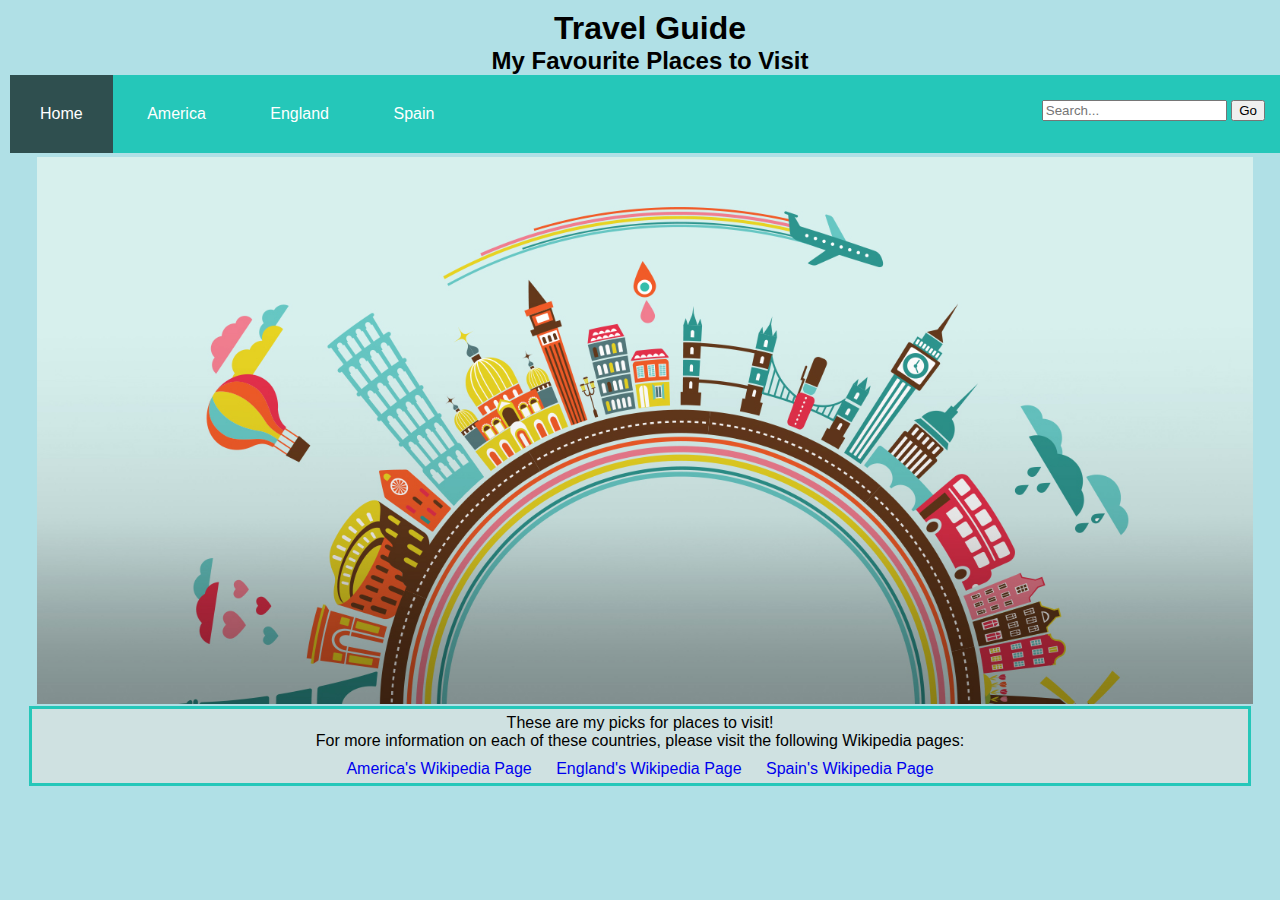
==== index.html @ 16146099 "inital commit" ====
<!DOCTYPE html>
<html lang="en">
    <head>
     <meta charset="UTF-8">
     <meta http-equiv="X-UA-Compatible" content="IE=edge">

     <!-- make page resposive to different screen sizes -->
     <meta name="viewport" content="width=device-width, initial-scale=1.0">

    <!--link to CSS-->
     <link rel="stylesheet" href="styles.css"> 
     
     <title>Travel Guide</title>
    </head>

    <body>
        <header>
            <h1>Travel Guide</h1>
            <h2>My Favourite Places to Visit</h2>
            
            <!-- Nav Bar -->
            <div class="navbar"> 
                <a class="active" href="index.html"> Home </a>
                <a href="america.html"> America </a>
                <a href="england.html"> England </a>
                <a href="spain.html"> Spain </a>
                
                <div class="search-container">
                        <input type="text" placeholder="Search..." id="search">
                        <button type="submit" onclick="getData(baseUrl)">Go</button>
                </div>
            </div>
        </header>

        <!-- main image on home page -->
        <div> 
            <img class="homeImg" src="Images/travel.jpg" alt="world map" style="width:100%;" >
        </div>

        <!-- page footer containing text and links to external webpages-->
    <footer> 
        <p> These are my picks for places to visit! <br>
        For more information on each of these countries, please visit the following Wikipedia pages: </p>

        <p class="wiki">
            <a href="https://en.wikipedia.org/wiki/United_States"> America's Wikipedia Page</a>
            <a href="https://en.wikipedia.org/wiki/England"> England's Wikipedia Page</a>
            <a href="https://en.wikipedia.org/wiki/Spain"> Spain's Wikipedia Page</a>
        </p>

        <!--link to JavaScript file-->
        <script src="Js.js"></script>
    
    </footer>

    </body>

</html>
---- styles.css ----
*{
    margin: 0;
}

body { 
    font-family: Arial, Helvetica, sans-serif; 
    margin-top: 7.5em;
    padding: 2em;
    background-color:powderblue;
}

header {
    height: 60px; 
    display: block;
    background-color: powderblue;
    position: fixed;
    top: 0;
    left: 0;
    width: 100%;
    padding: 10px;
}

main {
    display:block;
    padding-top: 3em;
    padding-bottom: 3em;
    min-height: 85%;
}

p {
    padding: 5px;
}

footer {
    background-color: rgb(207, 225, 225);
    outline-color: #25c7b9;
    outline-style: solid;
    text-align: center;
    float: left;
    width: 100%;
    padding: auto;
}

/* links in footer */
footer .wiki a {
    text-align: center;
    padding:10px;
    text-decoration: none;;
}

/* navbar styling */
.navbar {
    float: left;
    background-color: #25c7b9;
    width: 100%;
    
    overflow: hidden;
    padding: auto;
    
}

/* links in navbar */
.navbar a {
    text-align: center;
    color: white;
    padding: 30px;
    font-size: medium;
    display: inline-block;
    text-decoration: none;
 }

 /* navbar search bar */
 /* .navbar input[type=text] */
 .navbar .search-container {
    float: right;
    padding: auto;
    font-size: medium;
    margin-top: 25px;
    margin-right: 25px;
 }

 /* navbar - change style on mouse hover */
.navbar a:hover {
    background-color: aliceblue;
    color:black;
    font-weight: bold;
    transform: scale(1.2); 
    box-shadow: 5px 5px 5px 5px; 
}

/* navbar - highlight active / current page */
.navbar a.active {
    background-color: darkslategrey;
    color: white;
}

h1, h2 {
    text-align: center;
    padding: auto;
}

#flags {
    margin-top: 0;
    margin-left: auto;
    margin-right:auto; 
    display: block;
}

.homeImg {
    padding: 5px;
    width: 100%;
    height: auto;
    padding: auto;
}

img {
    max-width: 100%;
    height: 250px;
    padding: auto;
    margin-top: 0;
    margin-left: auto;
    margin-right:auto; 
    display: block;
}

/* column layout of america page */
.column-layout { 
    display: flex;
    margin: 25px 0;
}

.column-layout > div {
    flex: 1;
    padding: 5px;
    border-style: solid;
    background-color:rgb(170, 213, 214);
    border-width: thin;
    border-color: rgb(14, 143, 143);
}

.england-container {
    display: flex;
    margin: 25px 0;
    flex-wrap: wrap;
    width: 100%;
  
}

.england-container > div{
    flex:45%;
    padding: 1em;
    border-style: solid;
    background-color:rgb(170, 213, 214);
    border-width: thin;
    border-color: rgb(14, 143, 143);
}

.spain-container {
    display: flex;
    margin: 25px 0; 
    width:100%;
    flex-wrap: wrap;
}

.spain-container > div{
    flex: 45%;
    padding-bottom: 1em;
    padding-top: 1em;
    border-style: solid;
    background-color:rgb(170, 213, 214);
    border-width: thin;
    border-color: rgb(14, 143, 143);
}
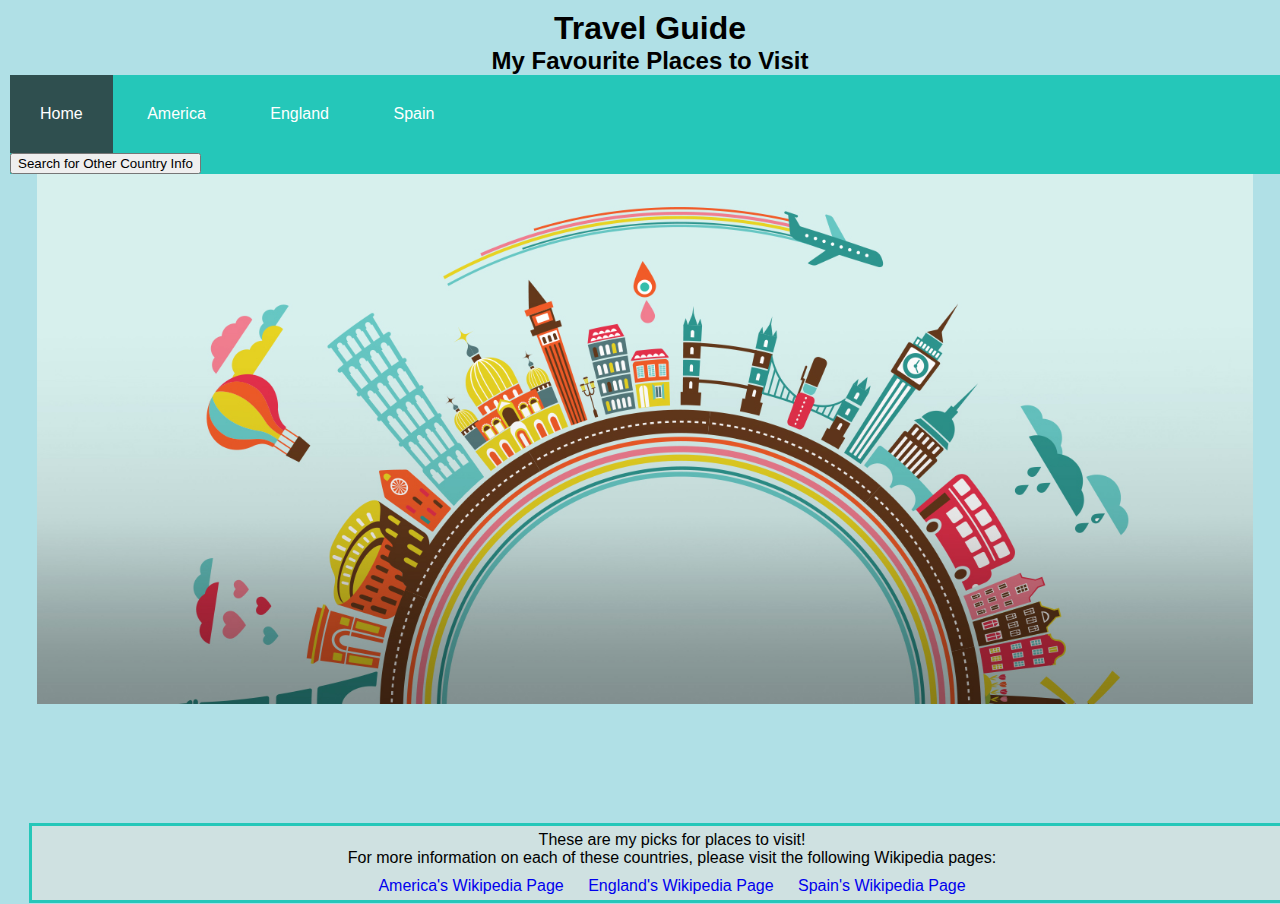
==== commit 413399b5: "commit" ====
--- a/index.html
+++ b/index.html
@@ -25,9 +25,8 @@
                 <a href="england.html"> England </a>
                 <a href="spain.html"> Spain </a>
                 
-                <div class="search-container">
-                        <input type="text" placeholder="Search..." id="search">
-                        <button type="submit" onclick="getData(baseUrl)">Go</button>
+                <div>
+                    <button id="searchCountries" type="submit" onclick="location.href='countriesInfo.html';">Search for Other Country Info</button>
                 </div>
             </div>
         </header>
--- a/styles.css
+++ b/styles.css
@@ -22,9 +22,9 @@
 
 main {
     display:block;
-    padding-top: 3em;
-    padding-bottom: 3em;
-    min-height: 85%;
+    padding-top: auto;
+    padding-bottom: auto;
+    min-height: 90%;
 }
 
 p {
@@ -39,6 +39,9 @@
     float: left;
     width: 100%;
     padding: auto;
+    position: absolute;
+    bottom:0;
+    display: block;
 }
 
 /* links in footer */
@@ -56,6 +59,7 @@
     
     overflow: hidden;
     padding: auto;
+    position:fixed;
     
 }
 
@@ -71,12 +75,14 @@
 
  /* navbar search bar */
  /* .navbar input[type=text] */
- .navbar .search-container {
-    float: right;
+ .search-container {
+    float: center;
     padding: auto;
     font-size: medium;
-    margin-top: 25px;
-    margin-right: 25px;
+    margin-top: auto;
+    margin-right: auto;
+    margin-bottom: auto;
+    text-align: center;
  }
 
  /* navbar - change style on mouse hover */
@@ -172,13 +178,24 @@
     border-color: rgb(14, 143, 143);
 }
 
-
-
-
-
-
-
-
-
-
-
+table {
+    margin-left: auto;
+    margin-right: auto;
+    text-align: left;
+    border-style: solid;
+}
+
+td, th{
+    border: 2px solid #999;
+    padding:0.5rem;
+}
+
+
+
+
+
+
+
+
+
+
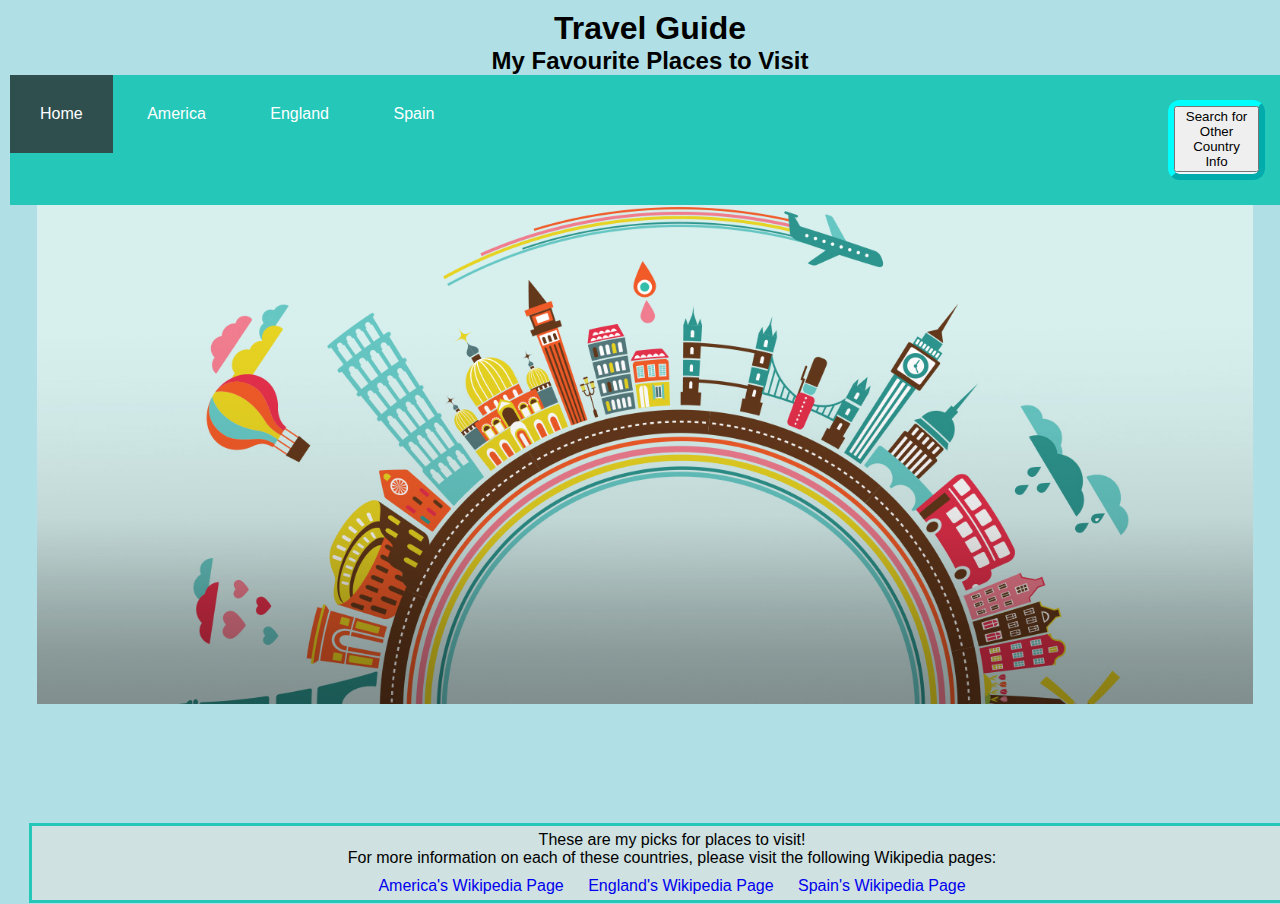
==== commit 26426213: "commit" ====
--- a/index.html
+++ b/index.html
@@ -24,11 +24,14 @@
                 <a href="america.html"> America </a>
                 <a href="england.html"> England </a>
                 <a href="spain.html"> Spain </a>
-                
-                <div>
-                    <button id="searchCountries" type="submit" onclick="location.href='countriesInfo.html';">Search for Other Country Info</button>
+
+
+                <div class="searchbtn">
+                    <button type="submit" onclick="location.href='countriesInfo.html';">Search for Other Country Info</button>
                 </div>
             </div>
+
+
         </header>
 
         <!-- main image on home page -->
--- a/styles.css
+++ b/styles.css
@@ -73,9 +73,22 @@
     text-decoration: none;
  }
 
+ .searchbtn {
+    float: right;
+    padding: auto;
+    margin-top: 25px;
+    margin-right: 25px;
+    margin-bottom: 25px;
+    border: 6px outset cyan;
+    height:68px;
+    width:85px; 
+    border-radius: 12px;
+    background-color: aliceblue;
+
+ }
+
  /* navbar search bar */
- /* .navbar input[type=text] */
- .search-container {
+  .search-container {
     float: center;
     padding: auto;
     font-size: medium;
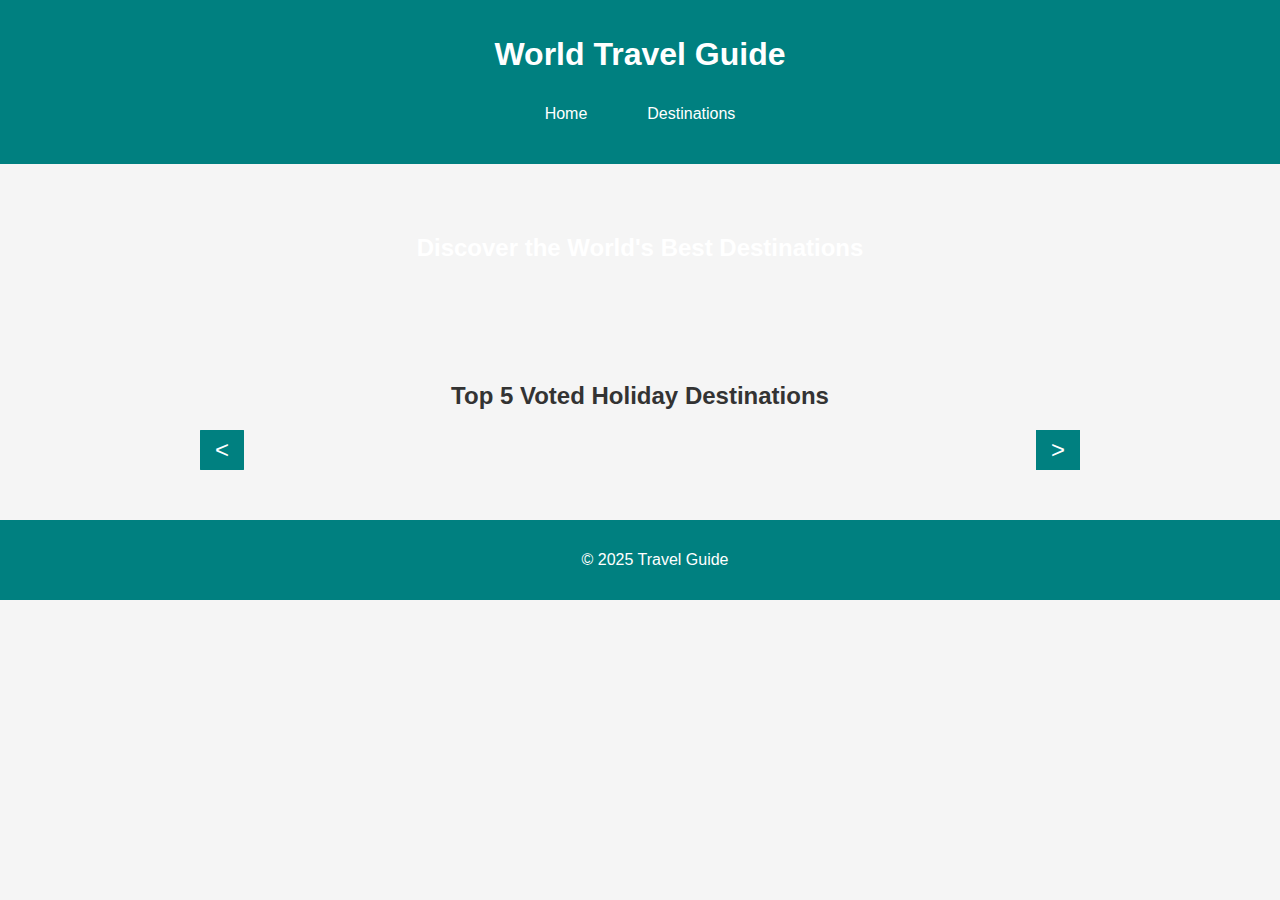
==== commit 498fafa5: "Updated Code for Improved Version - includes Countries Rest API call and search" ====
--- a/index.html
+++ b/index.html
@@ -1,60 +1,42 @@
 <!DOCTYPE html>
 <html lang="en">
-    <head>
-     <meta charset="UTF-8">
-     <meta http-equiv="X-UA-Compatible" content="IE=edge">
+<head>
+    <meta charset="UTF-8">
+    <meta name="viewport" content="width=device-width, initial-scale=1.0">
+    <title>Travel Guide</title>
+    <link rel="stylesheet" href="styles.css">
+    <script src="script.js" defer></script>
+</head>
+<body>
+    <header>
+        <h1>World Travel Guide</h1>
+        <nav>
+            <ul>
+                <li><a href="index.html" class="active">Home</a></li>
+                <li><a href="destinations.html">Destinations</a></li>
+            </ul>
+        </nav>    
+    </header>
 
-     <!-- make page resposive to different screen sizes -->
-     <meta name="viewport" content="width=device-width, initial-scale=1.0">
+    <section class="hero">
+        <h2>Discover the World's Best Destinations</h2>
+    </section>
 
-    <!--link to CSS-->
-     <link rel="stylesheet" href="styles.css"> 
-     
-     <title>Travel Guide</title>
-    </head>
-
-    <body>
-        <header>
-            <h1>Travel Guide</h1>
-            <h2>My Favourite Places to Visit</h2>
-            
-            <!-- Nav Bar -->
-            <div class="navbar"> 
-                <a class="active" href="index.html"> Home </a>
-                <a href="america.html"> America </a>
-                <a href="england.html"> England </a>
-                <a href="spain.html"> Spain </a>
-
-
-                <div class="searchbtn">
-                    <button type="submit" onclick="location.href='countriesInfo.html';">Search for Other Country Info</button>
+    <section class="featured">
+        <h2>Top 5 Voted Holiday Destinations</h2>
+        <div class="carousel-container">
+            <button class="carousel-btn prev">&lt;</button>
+            <div class="carousel-wrapper">
+                <div class="carousel" id="topVotedCountries">
+                    <!-- Top voted destinations will be dynamically inserted here -->
                 </div>
             </div>
+            <button class="carousel-btn next">&gt;</button>
+        </div>
+    </section>
 
-
-        </header>
-
-        <!-- main image on home page -->
-        <div> 
-            <img class="homeImg" src="Images/travel.jpg" alt="world map" style="width:100%;" >
-        </div>
-
-        <!-- page footer containing text and links to external webpages-->
-    <footer> 
-        <p> These are my picks for places to visit! <br>
-        For more information on each of these countries, please visit the following Wikipedia pages: </p>
-
-        <p class="wiki">
-            <a href="https://en.wikipedia.org/wiki/United_States"> America's Wikipedia Page</a>
-            <a href="https://en.wikipedia.org/wiki/England"> England's Wikipedia Page</a>
-            <a href="https://en.wikipedia.org/wiki/Spain"> Spain's Wikipedia Page</a>
-        </p>
-
-        <!--link to JavaScript file-->
-        <script src="Js.js"></script>
-    
+    <footer>
+        <p>© 2025 Travel Guide </p>
     </footer>
-
-    </body>
-
-</html>+</body>
+</html>
--- a/styles.css
+++ b/styles.css
@@ -1,214 +1,214 @@
-*{
+/* General Styles */
+body {
+    font-family: Arial, sans-serif;
     margin: 0;
-}
-
-body { 
-    font-family: Arial, Helvetica, sans-serif; 
-    margin-top: 7.5em;
-    padding: 2em;
-    background-color:powderblue;
+    padding: 0;
+    background: #f5f5f5;
+    color: #333;
+    text-align: center;
 }
 
 header {
-    height: 60px; 
-    display: block;
-    background-color: powderblue;
-    position: fixed;
-    top: 0;
-    left: 0;
+    background: #008080;
+    color: white;
+    padding: 15px;
+    text-align: center;
+}
+
+/* NAVBAR */
+nav ul {
+    list-style: none;
+    padding: 0;
+    display: flex;
+    justify-content: center;
+    background: #008080;
+}
+
+nav ul li {
+    margin: 0 15px;
+}
+
+nav ul li a {
+    color: white;
+    text-decoration: none;
+    padding: 10px 15px;
+    display: inline-block;
+}
+
+nav ul li a:hover {
+    background: #00a8a8;
+    border-radius: 5px;
+}
+
+.hero {
+    background: url('images/world-map.jpg') no-repeat center center/cover;
+    padding: 50px;
+    color: white;
+}
+
+/* Carousel Container */
+.carousel-container {
+    display: flex;
+    align-items: center;
+    justify-content: center;
+    position: relative;
+    width: 80%;
+    max-width: 900px;
+    margin: 20px auto;
+    overflow: hidden;
+}
+
+/* Wrapper to prevent overflow */
+.carousel-wrapper {
     width: 100%;
+    overflow: hidden;
+    position: relative;
+    display: flex;
+}
+
+/* Carousel Track */
+.carousel {
+    display: flex;
+    gap: 15px;
+    transition: transform 0.5s ease-in-out;
+    will-change: transform;
+}
+
+/* Country Cards */
+.carousel .country-card {
+    flex: 0 0 250px;
+    width: 250px;
+    text-align: center;
+    transition: transform 0.3s ease;
+}
+
+/* Navigation Buttons */
+.carousel-btn {
+    background: #008080;
+    color: white;
+    border: none;
+    padding: 10px 15px;
+    font-size: 24px;
+    cursor: pointer;
+    border-radius: 5px;
+    position: absolute;
+    top: 50%;
+    transform: translateY(-50%);
+    z-index: 10;
+}
+
+.prev {
+    left: 10px;
+}
+
+.next {
+    right: 10px;
+}
+
+.carousel-btn:hover {
+    background: #00a8a8;
+}
+
+
+
+
+/* SEARCH BAR */
+#searchInput {
+    width: 50%;
+    padding: 12px;
+    margin: 20px auto;
+    border: 2px solid #008080;
+    border-radius: 8px;
+    font-size: 16px;
+    outline: none;
+    transition: all 0.3s ease;
+    display: block; /* Centers the input */
+    text-align: center;
+}
+
+#searchInput:focus {
+    border-color: #00a8a8;
+    box-shadow: 0 0 10px rgba(0, 168, 168, 0.5);
+}
+
+.featured {
+    padding: 30px;
+}
+
+/* DESTINATION PAGE */
+
+.destination-intro {
+    text-align: center;
+    font-size: 18px;
+    margin: 20px auto;
+    color: #333;
+    max-width: 800px;
     padding: 10px;
 }
 
-main {
-    display:block;
-    padding-top: auto;
-    padding-bottom: auto;
-    min-height: 90%;
-}
-
-p {
-    padding: 5px;
+.destination-list {
+    display: grid;
+    grid-template-columns: repeat(5, 1fr);
+    gap: 20px;
+    padding: 20px;
+    justify-content: center;
+}
+
+.country-card {
+    background: white;
+    padding: 15px;
+    border-radius: 10px;
+    box-shadow: 2px 2px 10px rgba(0, 0, 0, 0.1);
+    text-align: center;
+    transition: transform 0.3s ease;
+}
+
+.country-card img {
+    width: 100%;
+    height: 150px;
+    border-radius: 10px;
+    object-fit: cover;
+}
+
+.country-card:hover {
+    transform: scale(1.05);
+}
+
+.vote-btn {
+    margin-top: auto; /* Pushes the button to the bottom */
+    background: #008080;
+    color: white;
+    border: none;
+    padding: 12px 18px;
+    font-size: medium;
+    cursor: pointer;
+    border-radius: 8px;
+    transition: 0.3s;
+}
+
+.vote-btn:hover {
+    background: #00a8a8;
+    transform: scale(1.05);
+}
+
+#topVotedCountries {
+    display: flex;
+    justify-content: center;
+    gap: 20px;
+    padding: 20px;
+}
+
+.country-grid {
+    display: flex;
+    justify-content: center;
+    gap: 20px;
 }
 
 footer {
-    background-color: rgb(207, 225, 225);
-    outline-color: #25c7b9;
-    outline-style: solid;
-    text-align: center;
-    float: left;
+    background: #008080;
+    color: white;
+    padding: 15px;
+    position: relative;
+    bottom: 0;
     width: 100%;
-    padding: auto;
-    position: absolute;
-    bottom:0;
-    display: block;
-}
-
-/* links in footer */
-footer .wiki a {
-    text-align: center;
-    padding:10px;
-    text-decoration: none;;
-}
-
-/* navbar styling */
-.navbar {
-    float: left;
-    background-color: #25c7b9;
-    width: 100%;
-    
-    overflow: hidden;
-    padding: auto;
-    position:fixed;
-    
-}
-
-/* links in navbar */
-.navbar a {
-    text-align: center;
-    color: white;
-    padding: 30px;
-    font-size: medium;
-    display: inline-block;
-    text-decoration: none;
- }
-
- .searchbtn {
-    float: right;
-    padding: auto;
-    margin-top: 25px;
-    margin-right: 25px;
-    margin-bottom: 25px;
-    border: 6px outset cyan;
-    height:68px;
-    width:85px; 
-    border-radius: 12px;
-    background-color: aliceblue;
-
- }
-
- /* navbar search bar */
-  .search-container {
-    float: center;
-    padding: auto;
-    font-size: medium;
-    margin-top: auto;
-    margin-right: auto;
-    margin-bottom: auto;
-    text-align: center;
- }
-
- /* navbar - change style on mouse hover */
-.navbar a:hover {
-    background-color: aliceblue;
-    color:black;
-    font-weight: bold;
-    transform: scale(1.2); 
-    box-shadow: 5px 5px 5px 5px; 
-}
-
-/* navbar - highlight active / current page */
-.navbar a.active {
-    background-color: darkslategrey;
-    color: white;
-}
-
-h1, h2 {
-    text-align: center;
-    padding: auto;
-}
-
-#flags {
-    margin-top: 0;
-    margin-left: auto;
-    margin-right:auto; 
-    display: block;
-}
-
-.homeImg {
-    padding: 5px;
-    width: 100%;
-    height: auto;
-    padding: auto;
-}
-
-img {
-    max-width: 100%;
-    height: 250px;
-    padding: auto;
-    margin-top: 0;
-    margin-left: auto;
-    margin-right:auto; 
-    display: block;
-}
-
-/* column layout of america page */
-.column-layout { 
-    display: flex;
-    margin: 25px 0;
-}
-
-.column-layout > div {
-    flex: 1;
-    padding: 5px;
-    border-style: solid;
-    background-color:rgb(170, 213, 214);
-    border-width: thin;
-    border-color: rgb(14, 143, 143);
-}
-
-.england-container {
-    display: flex;
-    margin: 25px 0;
-    flex-wrap: wrap;
-    width: 100%;
-  
-}
-
-.england-container > div{
-    flex:45%;
-    padding: 1em;
-    border-style: solid;
-    background-color:rgb(170, 213, 214);
-    border-width: thin;
-    border-color: rgb(14, 143, 143);
-}
-
-.spain-container {
-    display: flex;
-    margin: 25px 0; 
-    width:100%;
-    flex-wrap: wrap;
-}
-
-.spain-container > div{
-    flex: 45%;
-    padding-bottom: 1em;
-    padding-top: 1em;
-    border-style: solid;
-    background-color:rgb(170, 213, 214);
-    border-width: thin;
-    border-color: rgb(14, 143, 143);
-}
-
-table {
-    margin-left: auto;
-    margin-right: auto;
-    text-align: left;
-    border-style: solid;
-}
-
-td, th{
-    border: 2px solid #999;
-    padding:0.5rem;
-}
-
-
-
-
-
-
-
-
-
-
+}
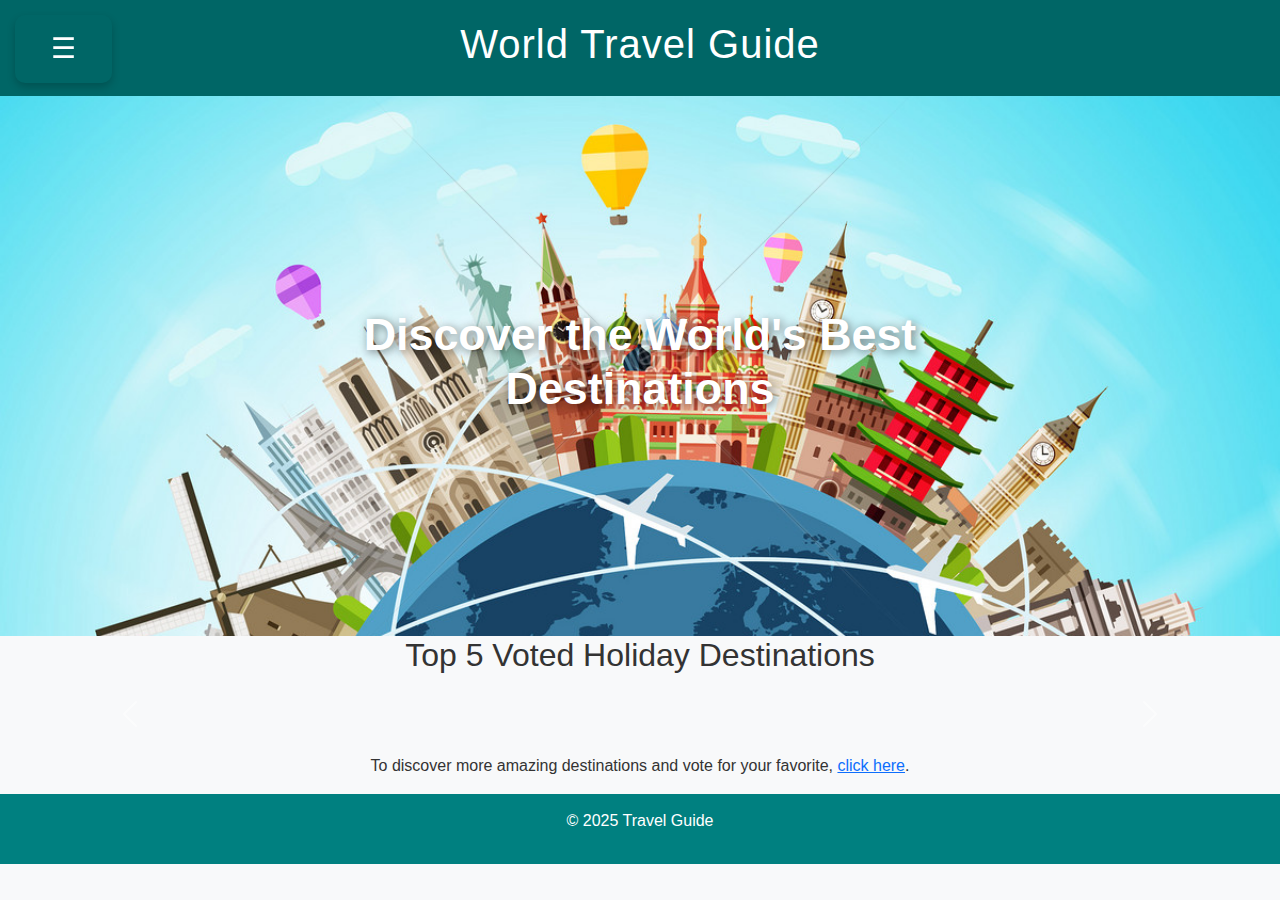
==== commit 398bfc3c: "Updates made to travel guide" ====
--- a/index.html
+++ b/index.html
@@ -4,18 +4,35 @@
     <meta charset="UTF-8">
     <meta name="viewport" content="width=device-width, initial-scale=1.0">
     <title>Travel Guide</title>
+    <!-- Bootstrap CSS -->
+    <link href="https://cdn.jsdelivr.net/npm/bootstrap@5.3.0/dist/css/bootstrap.min.css" rel="stylesheet">
     <link rel="stylesheet" href="styles.css">
-    <script src="script.js" defer></script>
 </head>
 <body>
     <header>
         <h1>World Travel Guide</h1>
-        <nav>
-            <ul>
-                <li><a href="index.html" class="active">Home</a></li>
-                <li><a href="destinations.html">Destinations</a></li>
-            </ul>
-        </nav>    
+       
+        <nav class="navbar">
+            <div class="container-fluid">
+                <!-- Hamburger Menu Button -->
+                <button class="navbar-toggler custom-toggler" id="menuToggle">
+                    ☰ <!-- Unicode for the hamburger icon -->
+                </button>
+    
+                <!-- Dropdown Menu -->
+                <div class="menu-content" id="navbarMenu">
+                    <ul class="navbar-nav">
+                        <li class="nav-item">
+                            <a class="nav-link active" href="index.html">Home</a>
+                        </li>
+                        <li class="nav-item">
+                            <a class="nav-link" href="destinations.html">Destinations</a>
+                        </li>
+                    </ul>
+                </div>
+            </div>
+        </nav>
+      
     </header>
 
     <section class="hero">
@@ -24,19 +41,39 @@
 
     <section class="featured">
         <h2>Top 5 Voted Holiday Destinations</h2>
-        <div class="carousel-container">
-            <button class="carousel-btn prev">&lt;</button>
-            <div class="carousel-wrapper">
-                <div class="carousel" id="topVotedCountries">
-                    <!-- Top voted destinations will be dynamically inserted here -->
-                </div>
+        <div id="topVotedCarousel" class="carousel slide" data-bs-ride="carousel">
+            <div class="carousel-inner" id="topVotedCountries">
+                <!-- Country slides will be added dynamically -->
             </div>
-            <button class="carousel-btn next">&gt;</button>
+    
+            <!-- Carousel Navigation -->
+            <button class="carousel-control-prev" type="button" data-bs-target="#topVotedCarousel" data-bs-slide="prev">
+                <span class="carousel-control-prev-icon" aria-hidden="true"></span>
+                <span class="visually-hidden">Previous</span>
+            </button>
+            <button class="carousel-control-next" type="button" data-bs-target="#topVotedCarousel" data-bs-slide="next">
+                <span class="carousel-control-next-icon" aria-hidden="true"></span>
+                <span class="visually-hidden">Next</span>
+            </button>
         </div>
     </section>
+
+    <section>
+        <p class="cta-text">
+            To discover more amazing destinations and vote for your favorite, 
+            <a href="destinations.html" class="cta-link">click here</a>.
+        </p>
+    </section>
+    
+    
 
     <footer>
         <p>© 2025 Travel Guide </p>
     </footer>
+
+    <!-- Load Scripts at the End -->
+    <script src="https://cdn.jsdelivr.net/npm/bootstrap@5.3.0/dist/js/bootstrap.bundle.min.js"></script>
+    <script src="script.js" defer></script>
+
 </body>
 </html>
--- a/styles.css
+++ b/styles.css
@@ -1,116 +1,200 @@
 /* General Styles */
 body {
-    font-family: Arial, sans-serif;
+    font-family: "Poppins", Arial, sans-serif;
     margin: 0;
     padding: 0;
-    background: #f5f5f5;
+    background: #f8f9fa;
     color: #333;
     text-align: center;
 }
 
 header {
-    background: #008080;
-    color: white;
-    padding: 15px;
-    text-align: center;
+    background: #006666;
+    color: white;
+    padding: 20px;
+    text-align: center;
+    font-size: 1.8rem;
+    font-weight: bold;
+    letter-spacing: 1px;
+    box-shadow: 0 4px 8px rgba(0, 0, 0, 0.1);
 }
 
 /* NAVBAR */
-nav ul {
+/* Custom Navbar Styling */
+.navbar {
+    position: fixed;
+    top: 15px;
+    left: 15px;
+    background: #006666; /* Darker Teal */
+    padding: 12px;
+    z-index: 1000;
+    border-radius: 10px;
+    box-shadow: 0 4px 8px rgba(0, 0, 0, 0.2);
+}
+
+/* Hamburger Button */
+.navbar-toggler {
+    border: none;
+    background: transparent;
+    font-size: 28px;
+    color: white;
+    cursor: pointer;
+    padding: 8px 12px;
+    transition: all 0.3s ease-in-out;
+    border-radius: 6px;
+}
+
+/* Hamburger Button Hover Effect */
+.navbar-toggler:hover {
+    background: rgba(255, 255, 255, 0.2);
+    transform: scale(1.1);
+}
+
+/* Dropdown Menu (Hidden by Default) */
+.menu-content {
+    display: none;
+    position: absolute;
+    top: 55px;
+    left: 0;
+    background: #ffffff;
+    border-radius: 10px;
+    width: 180px;
+    padding: 10px 0;
+    box-shadow: 0 5px 15px rgba(0, 0, 0, 0.2);
+    transition: all 0.3s ease-in-out;
+}
+
+/* Show Menu When Active */
+.menu-content.active {
+    display: block;
+    opacity: 1;
+    transform: translateY(0);
+}
+
+/* Menu Items */
+.navbar-nav {
     list-style: none;
     padding: 0;
-    display: flex;
-    justify-content: center;
-    background: #008080;
-}
-
-nav ul li {
-    margin: 0 15px;
-}
-
-nav ul li a {
-    color: white;
+    margin: 0;
+}
+
+/* Menu Links */
+.navbar-nav .nav-item {
+    padding: 10px 15px;
+    text-align: left;
+}
+
+.navbar-nav .nav-item .nav-link {
+    color: #333;
+    font-size: 1.1rem;
+    font-weight: bold;
     text-decoration: none;
-    padding: 10px 15px;
-    display: inline-block;
-}
-
-nav ul li a:hover {
+    display: block;
+    padding: 10px;
+    transition: all 0.3s ease-in-out;
+    border-radius: 6px;
+}
+
+/* Hover Effect */
+.navbar-nav .nav-item .nav-link:hover {
     background: #00a8a8;
-    border-radius: 5px;
-}
+    color: white;
+    transform: scale(1.05);
+}
+
+/*Active Page Styling */
+.navbar-nav .nav-item .nav-link.active {
+    background: #008080;
+    color: white;
+    border-radius: 6px;
+}
+
 
 .hero {
     background: url('images/world-map.jpg') no-repeat center center/cover;
-    padding: 50px;
-    color: white;
-}
-
-/* Carousel Container */
-.carousel-container {
+    height: 60vh; 
     display: flex;
     align-items: center;
     justify-content: center;
+    flex-direction: column;
+    color: white;
+    text-shadow: 2px 2px 10px rgba(0, 0, 0, 0.5);
+    padding: 20px;
+}
+
+.hero h2 {
+    font-size: 2.8rem;
+    font-weight: bold;
+    max-width: 800px;
+    text-shadow: #333;
+}
+
+ /* Ensure Carousel is Centered */
+#topVotedCarousel {
+    max-width: 1200px;
+    margin: 40px auto;
+}
+
+.carousel-item {
+    display: none;
     position: relative;
-    width: 80%;
-    max-width: 900px;
-    margin: 20px auto;
-    overflow: hidden;
-}
-
-/* Wrapper to prevent overflow */
-.carousel-wrapper {
     width: 100%;
-    overflow: hidden;
-    position: relative;
-    display: flex;
-}
-
-/* Carousel Track */
-.carousel {
-    display: flex;
-    gap: 15px;
-    transition: transform 0.5s ease-in-out;
-    will-change: transform;
-}
-
-/* Country Cards */
-.carousel .country-card {
-    flex: 0 0 250px;
-    width: 250px;
-    text-align: center;
-    transition: transform 0.3s ease;
-}
-
-/* Navigation Buttons */
-.carousel-btn {
-    background: #008080;
-    color: white;
-    border: none;
-    padding: 10px 15px;
-    font-size: 24px;
-    cursor: pointer;
-    border-radius: 5px;
+    height: 500px; /* Adjust as needed */
+}
+
+/* Ensure Images Fill the Slide and Center Properly */
+.carousel-item.active {
+    display: flex !important; /* Ensures proper alignment */
+    align-items: center;
+    justify-content: center;
+    text-align: center;
+}
+
+/* Fix Image Centering Issue */
+.carousel-item img {
+    width: 100%; /* Ensures image takes up full width */
+    max-width: 1200px; /* Prevents oversizing */
+    height: 100%; /* Ensures full height */
+    object-fit: cover; /* Prevents distortion */
+    display: block;
+    margin: auto; /* Centers the image */
+}
+
+/* Center Caption in the Image */
+.carousel-caption {
     position: absolute;
     top: 50%;
-    transform: translateY(-50%);
-    z-index: 10;
-}
-
-.prev {
-    left: 10px;
-}
-
-.next {
-    right: 10px;
-}
-
-.carousel-btn:hover {
+    left: 50%;
+    transform: translate(-50%, -50%);
+    background: rgba(0, 0, 0, 0.5); /* Dark overlay for better readability */
+    padding: 20px;
+    border-radius: 10px;
+    text-align: center;
+    width: 60%;
+}
+
+/* Make the Country Title Larger */
+.carousel-caption h3 {
+    font-size: 2rem;
+    font-weight: bold;
+    color: white;
+    margin-bottom: 10px;
+}
+
+/* Style "Learn More" Button */
+.carousel-caption .btn-primary {
+    background: #008080;
+    border: none;
+    padding: 12px 24px;
+    font-size: 1.2rem;
+    border-radius: 8px;
+    transition: all 0.3s ease-in-out;
+}
+
+.carousel-caption .btn-primary:hover {
     background: #00a8a8;
-}
-
-
-
+    transform: scale(1.05);
+}
 
 /* SEARCH BAR */
 #searchInput {
@@ -131,9 +215,6 @@
     box-shadow: 0 0 10px rgba(0, 168, 168, 0.5);
 }
 
-.featured {
-    padding: 30px;
-}
 
 /* DESTINATION PAGE */
 
@@ -191,19 +272,6 @@
     transform: scale(1.05);
 }
 
-#topVotedCountries {
-    display: flex;
-    justify-content: center;
-    gap: 20px;
-    padding: 20px;
-}
-
-.country-grid {
-    display: flex;
-    justify-content: center;
-    gap: 20px;
-}
-
 footer {
     background: #008080;
     color: white;
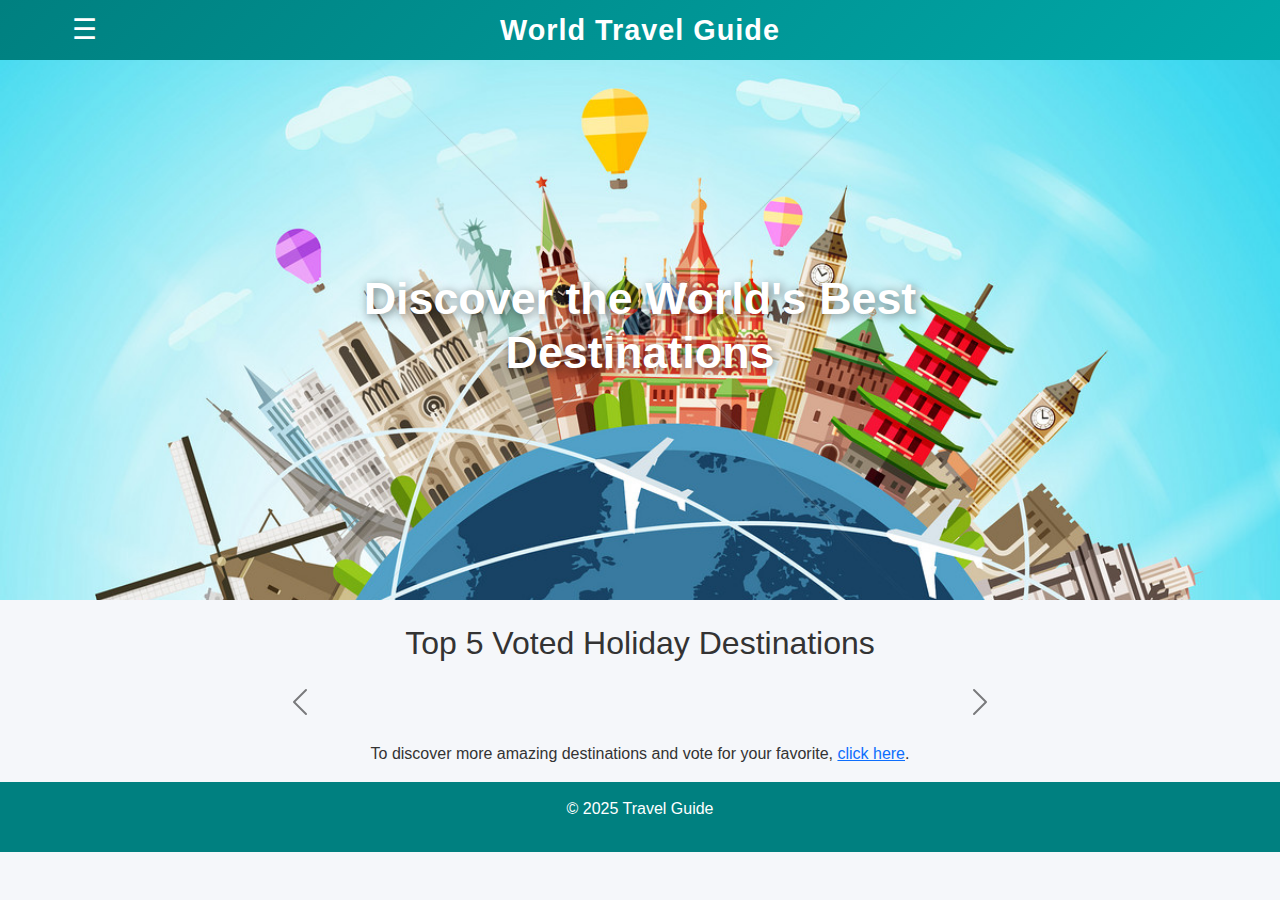
==== commit 95751f29: "Finished improvements" ====
--- a/index.html
+++ b/index.html
@@ -10,7 +10,7 @@
 </head>
 <body>
     <header>
-        <h1>World Travel Guide</h1>
+        
        
         <nav class="navbar">
             <div class="container-fluid">
@@ -18,6 +18,10 @@
                 <button class="navbar-toggler custom-toggler" id="menuToggle">
                     ☰ <!-- Unicode for the hamburger icon -->
                 </button>
+
+                <!--Title-->
+                <h1 class="navbar-title">World Travel Guide</h1>
+            </div>
     
                 <!-- Dropdown Menu -->
                 <div class="menu-content" id="navbarMenu">
@@ -30,7 +34,6 @@
                         </li>
                     </ul>
                 </div>
-            </div>
         </nav>
       
     </header>
@@ -40,6 +43,7 @@
     </section>
 
     <section class="featured">
+        <br>
         <h2>Top 5 Voted Holiday Destinations</h2>
         <div id="topVotedCarousel" class="carousel slide" data-bs-ride="carousel">
             <div class="carousel-inner" id="topVotedCountries">
--- a/styles.css
+++ b/styles.css
@@ -3,13 +3,14 @@
     font-family: "Poppins", Arial, sans-serif;
     margin: 0;
     padding: 0;
-    background: #f8f9fa;
+    background: #f5f7fa;
     color: #333;
     text-align: center;
 }
 
+/* Header Styling */
 header {
-    background: #006666;
+    background: linear-gradient(135deg, #008080, #00a8a8);
     color: white;
     padding: 20px;
     text-align: center;
@@ -19,17 +20,35 @@
     box-shadow: 0 4px 8px rgba(0, 0, 0, 0.1);
 }
 
-/* NAVBAR */
-/* Custom Navbar Styling */
+/* NAVBAR STYLING */
 .navbar {
-    position: fixed;
-    top: 15px;
-    left: 15px;
-    background: #006666; /* Darker Teal */
-    padding: 12px;
-    z-index: 1000;
-    border-radius: 10px;
-    box-shadow: 0 4px 8px rgba(0, 0, 0, 0.2);
+    top: 0;
+    left: 0;
+    width: 100%;
+    padding: 10px 20px;
+    display: flex;
+    align-items: center;
+    justify-content: center;
+    position: relative;
+}
+
+/* Ensuring navbar height is consistent */
+.navbar .container-fluid {
+    display: flex;
+    align-items: center;
+    width: 100%;
+    position:relative;
+}
+
+/* Title Styling */
+.navbar-title {
+    font-size: 1.8rem;
+    font-weight: bold;
+    color: white;
+    position: absolute;
+    left: 50%;
+    transform: translateX(-50%); 
+    margin: 0;
 }
 
 /* Hamburger Button */
@@ -42,23 +61,25 @@
     padding: 8px 12px;
     transition: all 0.3s ease-in-out;
     border-radius: 6px;
-}
-
-/* Hamburger Button Hover Effect */
+    position: absolute;
+    left: 20px; /* Push to left */
+}
+
+/* Same size across all pages */
 .navbar-toggler:hover {
     background: rgba(255, 255, 255, 0.2);
     transform: scale(1.1);
 }
 
-/* Dropdown Menu (Hidden by Default) */
+/* Dropdown Menu Styling */
 .menu-content {
     display: none;
     position: absolute;
-    top: 55px;
-    left: 0;
-    background: #ffffff;
+    top: 50px; 
+    left: 15px;
+    background: white;
     border-radius: 10px;
-    width: 180px;
+    width: 200px;
     padding: 10px 0;
     box-shadow: 0 5px 15px rgba(0, 0, 0, 0.2);
     transition: all 0.3s ease-in-out;
@@ -71,20 +92,19 @@
     transform: translateY(0);
 }
 
-/* Menu Items */
+/* NAVBAR LINKS */
 .navbar-nav {
     list-style: none;
     padding: 0;
     margin: 0;
 }
 
-/* Menu Links */
 .navbar-nav .nav-item {
-    padding: 10px 15px;
+    padding: 10px;
     text-align: left;
 }
 
-.navbar-nav .nav-item .nav-link {
+.navbar-nav .nav-link {
     color: #333;
     font-size: 1.1rem;
     font-weight: bold;
@@ -95,24 +115,22 @@
     border-radius: 6px;
 }
 
-/* Hover Effect */
-.navbar-nav .nav-item .nav-link:hover {
+.navbar-nav .nav-link:hover {
     background: #00a8a8;
     color: white;
     transform: scale(1.05);
 }
 
-/*Active Page Styling */
-.navbar-nav .nav-item .nav-link.active {
+.navbar-nav .nav-link.active {
     background: #008080;
     color: white;
     border-radius: 6px;
 }
 
-
+/* HERO SECTION */
 .hero {
     background: url('images/world-map.jpg') no-repeat center center/cover;
-    height: 60vh; 
+    height: 60vh;
     display: flex;
     align-items: center;
     justify-content: center;
@@ -126,12 +144,12 @@
     font-size: 2.8rem;
     font-weight: bold;
     max-width: 800px;
-    text-shadow: #333;
-}
-
- /* Ensure Carousel is Centered */
+    text-align: center;
+}
+
+/* CAROUSEL */
 #topVotedCarousel {
-    max-width: 1200px;
+    max-width: 800px;
     margin: 40px auto;
 }
 
@@ -139,41 +157,41 @@
     display: none;
     position: relative;
     width: 100%;
-    height: 500px; /* Adjust as needed */
-}
-
-/* Ensure Images Fill the Slide and Center Properly */
+    height: 500px;
+}
+
 .carousel-item.active {
-    display: flex !important; /* Ensures proper alignment */
+    display: flex !important;
     align-items: center;
     justify-content: center;
     text-align: center;
 }
 
-/* Fix Image Centering Issue */
 .carousel-item img {
-    width: 100%; /* Ensures image takes up full width */
-    max-width: 1200px; /* Prevents oversizing */
-    height: 100%; /* Ensures full height */
-    object-fit: cover; /* Prevents distortion */
+    width: 100%;
+    max-width: 1000px;
+    height: 250px;
+    object-fit: cover;
     display: block;
-    margin: auto; /* Centers the image */
-}
-
-/* Center Caption in the Image */
+    margin: auto;
+}
+
 .carousel-caption {
     position: absolute;
     top: 50%;
     left: 50%;
     transform: translate(-50%, -50%);
-    background: rgba(0, 0, 0, 0.5); /* Dark overlay for better readability */
+    background: rgba(0, 0, 0, 0.5);
     padding: 20px;
     border-radius: 10px;
     text-align: center;
     width: 60%;
-}
-
-/* Make the Country Title Larger */
+    min-height: 200px; 
+    display: flex;
+    flex-direction: column;
+    justify-content: space-between; 
+}
+
 .carousel-caption h3 {
     font-size: 2rem;
     font-weight: bold;
@@ -181,7 +199,6 @@
     margin-bottom: 10px;
 }
 
-/* Style "Learn More" Button */
 .carousel-caption .btn-primary {
     background: #008080;
     border: none;
@@ -189,11 +206,19 @@
     font-size: 1.2rem;
     border-radius: 8px;
     transition: all 0.3s ease-in-out;
+    align-self: center;
+    margin-top: auto;
 }
 
 .carousel-caption .btn-primary:hover {
     background: #00a8a8;
     transform: scale(1.05);
+}
+
+/* Custom Styling for Carousel Arrows */
+.carousel-control-prev-icon,
+.carousel-control-next-icon {
+    filter: invert(0%) brightness(0%); /* Makes the arrows black */
 }
 
 /* SEARCH BAR */
@@ -206,7 +231,7 @@
     font-size: 16px;
     outline: none;
     transition: all 0.3s ease;
-    display: block; /* Centers the input */
+    display: block;
     text-align: center;
 }
 
@@ -215,9 +240,7 @@
     box-shadow: 0 0 10px rgba(0, 168, 168, 0.5);
 }
 
-
-/* DESTINATION PAGE */
-
+/* DESTINATIONS */
 .destination-intro {
     text-align: center;
     font-size: 18px;
@@ -229,7 +252,7 @@
 
 .destination-list {
     display: grid;
-    grid-template-columns: repeat(5, 1fr);
+    grid-template-columns: repeat(auto-fit, minmax(250px, 1fr));
     gap: 20px;
     padding: 20px;
     justify-content: center;
@@ -256,7 +279,7 @@
 }
 
 .vote-btn {
-    margin-top: auto; /* Pushes the button to the bottom */
+    margin-top: auto;
     background: #008080;
     color: white;
     border: none;
@@ -272,6 +295,7 @@
     transform: scale(1.05);
 }
 
+/* FOOTER */
 footer {
     background: #008080;
     color: white;
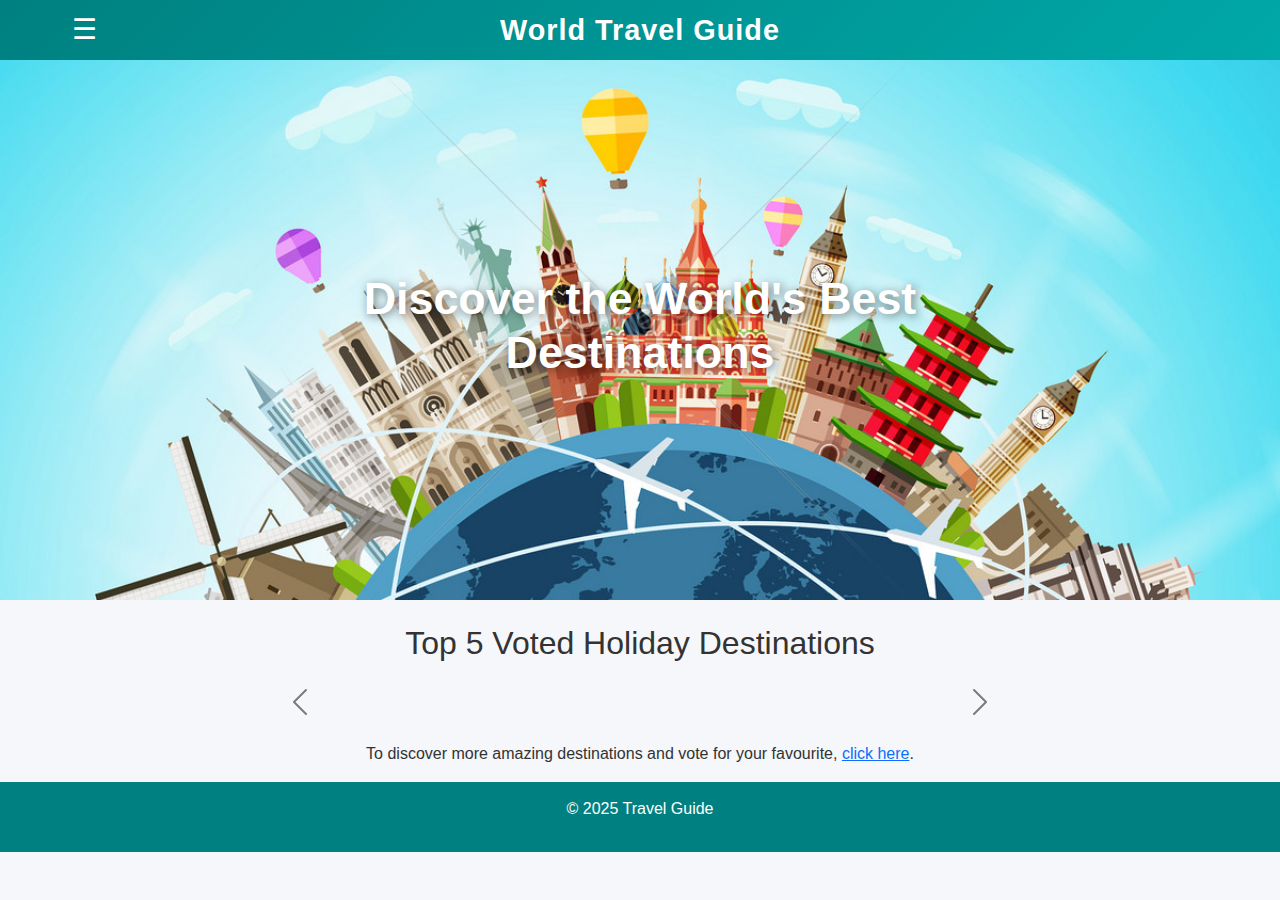
==== commit ed6bf648: "Update index.html" ====
--- a/index.html
+++ b/index.html
@@ -64,7 +64,7 @@
 
     <section>
         <p class="cta-text">
-            To discover more amazing destinations and vote for your favorite, 
+            To discover more amazing destinations and vote for your favourite, 
             <a href="destinations.html" class="cta-link">click here</a>.
         </p>
     </section>
